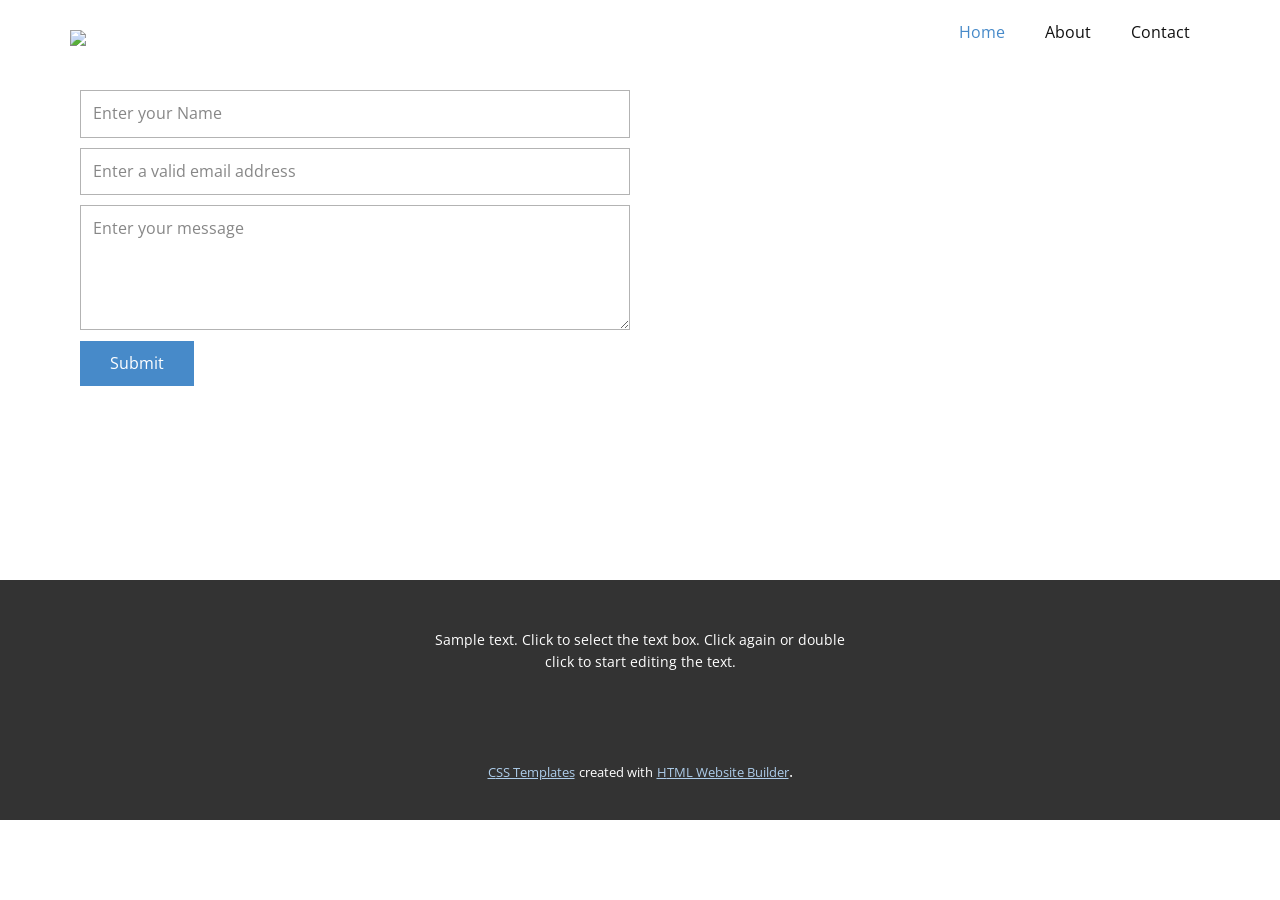
==== index.html @ f88bada9 "Add files via upload" ====
<!DOCTYPE html>
<html style="font-size: 16px;">
  <head>
    <meta name="viewport" content="width=device-width, initial-scale=1.0">
    <meta charset="utf-8">
    <meta name="keywords" content="">
    <meta name="description" content="">
    <meta name="page_type" content="np-template-header-footer-from-plugin">
    <title>Home</title>
    <link rel="stylesheet" href="nicepage.css" media="screen">
<link rel="stylesheet" href="Home.css" media="screen">
    <script class="u-script" type="text/javascript" src="jquery.js" defer=""></script>
    <script class="u-script" type="text/javascript" src="nicepage.js" defer=""></script>
    <meta name="generator" content="Nicepage 3.20.4, nicepage.com">
    <link id="u-theme-google-font" rel="stylesheet" href="https://fonts.googleapis.com/css?family=Roboto:100,100i,300,300i,400,400i,500,500i,700,700i,900,900i|Open+Sans:300,300i,400,400i,600,600i,700,700i,800,800i">
    
    
    <script type="application/ld+json">{
		"@context": "http://schema.org",
		"@type": "Organization",
		"name": "",
		"logo": "images/default-logo.png"
}</script>
    <meta name="theme-color" content="#478ac9">
    <meta property="og:title" content="Home">
    <meta property="og:type" content="website">
  </head>
  <body data-home-page="Home.html" data-home-page-title="Home" class="u-body"><header class="u-clearfix u-header u-header" id="sec-72b2"><div class="u-clearfix u-sheet u-valign-middle u-sheet-1">
        <a href="https://nicepage.com" class="u-image u-logo u-image-1">
          <img src="images/default-logo.png" class="u-logo-image u-logo-image-1">
        </a>
        <nav class="u-menu u-menu-dropdown u-offcanvas u-menu-1">
          <div class="menu-collapse" style="font-size: 1rem; letter-spacing: 0px;">
            <a class="u-button-style u-custom-left-right-menu-spacing u-custom-padding-bottom u-custom-top-bottom-menu-spacing u-nav-link u-text-active-palette-1-base u-text-hover-palette-2-base" href="#">
              <svg><use xmlns:xlink="http://www.w3.org/1999/xlink" xlink:href="#menu-hamburger"></use></svg>
              <svg version="1.1" xmlns="http://www.w3.org/2000/svg" xmlns:xlink="http://www.w3.org/1999/xlink"><defs><symbol id="menu-hamburger" viewBox="0 0 16 16" style="width: 16px; height: 16px;"><rect y="1" width="16" height="2"></rect><rect y="7" width="16" height="2"></rect><rect y="13" width="16" height="2"></rect>
</symbol>
</defs></svg>
            </a>
          </div>
          <div class="u-nav-container">
            <ul class="u-nav u-unstyled u-nav-1"><li class="u-nav-item"><a class="u-button-style u-nav-link u-text-active-palette-1-base u-text-hover-palette-2-base" href="Home.html" style="padding: 10px 20px;">Home</a>
</li><li class="u-nav-item"><a class="u-button-style u-nav-link u-text-active-palette-1-base u-text-hover-palette-2-base" href="About.html" style="padding: 10px 20px;">About</a>
</li><li class="u-nav-item"><a class="u-button-style u-nav-link u-text-active-palette-1-base u-text-hover-palette-2-base" href="Contact.html" style="padding: 10px 20px;">Contact</a>
</li></ul>
          </div>
          <div class="u-nav-container-collapse">
            <div class="u-black u-container-style u-inner-container-layout u-opacity u-opacity-95 u-sidenav">
              <div class="u-sidenav-overflow">
                <div class="u-menu-close"></div>
                <ul class="u-align-center u-nav u-popupmenu-items u-unstyled u-nav-2"><li class="u-nav-item"><a class="u-button-style u-nav-link" href="Home.html">Home</a>
</li><li class="u-nav-item"><a class="u-button-style u-nav-link" href="About.html">About</a>
</li><li class="u-nav-item"><a class="u-button-style u-nav-link" href="Contact.html">Contact</a>
</li></ul>
              </div>
            </div>
            <div class="u-black u-menu-overlay u-opacity u-opacity-70"></div>
          </div>
        </nav>
      </div></header>
    <section class="u-clearfix u-section-1" id="sec-de67">
      <div class="u-clearfix u-sheet u-sheet-1">
        <div class="u-form u-form-1">
          <form action="scripts/form-de67.php" method="POST" class="u-clearfix u-form-spacing-10 u-form-vertical u-inner-form" source="customphp" name="form" style="padding: 10px;">
            <input type="hidden" id="siteId" name="siteId" value="2626324483">
            <input type="hidden" id="pageId" name="pageId" value="67822336">
            <div class="u-form-group u-form-name">
              <label for="name-2cd3" class="u-form-control-hidden u-label"></label>
              <input type="text" placeholder="Enter your Name" id="name-2cd3" name="name" class="u-border-1 u-border-grey-30 u-input u-input-rectangle u-white" required="">
            </div>
            <div class="u-form-email u-form-group">
              <label for="email-2cd3" class="u-form-control-hidden u-label"></label>
              <input type="email" placeholder="Enter a valid email address" id="email-2cd3" name="email" class="u-border-1 u-border-grey-30 u-input u-input-rectangle u-white" required="">
            </div>
            <div class="u-form-group u-form-message">
              <label for="message-2cd3" class="u-form-control-hidden u-label"></label>
              <textarea placeholder="Enter your message" rows="4" cols="50" id="message-2cd3" name="message" class="u-border-1 u-border-grey-30 u-input u-input-rectangle u-white" required=""></textarea>
            </div>
            <div class="u-align-left u-form-group u-form-submit">
              <a href="#" class="u-btn u-btn-submit u-button-style">Submit</a>
              <input type="submit" value="submit" class="u-form-control-hidden">
            </div>
            <div class="u-form-send-message u-form-send-success"> Thank you! Your message has been sent. </div>
            <div class="u-form-send-error u-form-send-message"> Unable to send your message. Please fix errors then try again. </div>
            <input type="hidden" value="" name="recaptchaResponse">
          </form>
        </div>
      </div>
    </section>
    
    
    <footer class="u-align-center u-clearfix u-footer u-grey-80 u-footer" id="sec-b729"><div class="u-clearfix u-sheet u-sheet-1">
        <p class="u-small-text u-text u-text-variant u-text-1">Sample text. Click to select the text box. Click again or double click to start editing the text.</p>
      </div></footer>
    <section class="u-backlink u-clearfix u-grey-80">
      <a class="u-link" href="https://nicepage.com/css-templates" target="_blank">
        <span>CSS Templates</span>
      </a>
      <p class="u-text">
        <span>created with</span>
      </p>
      <a class="u-link" href="https://nicepage.com/html-website-builder" target="_blank">
        <span>HTML Website Builder</span>
      </a>. 
    </section>
  </body>
</html>
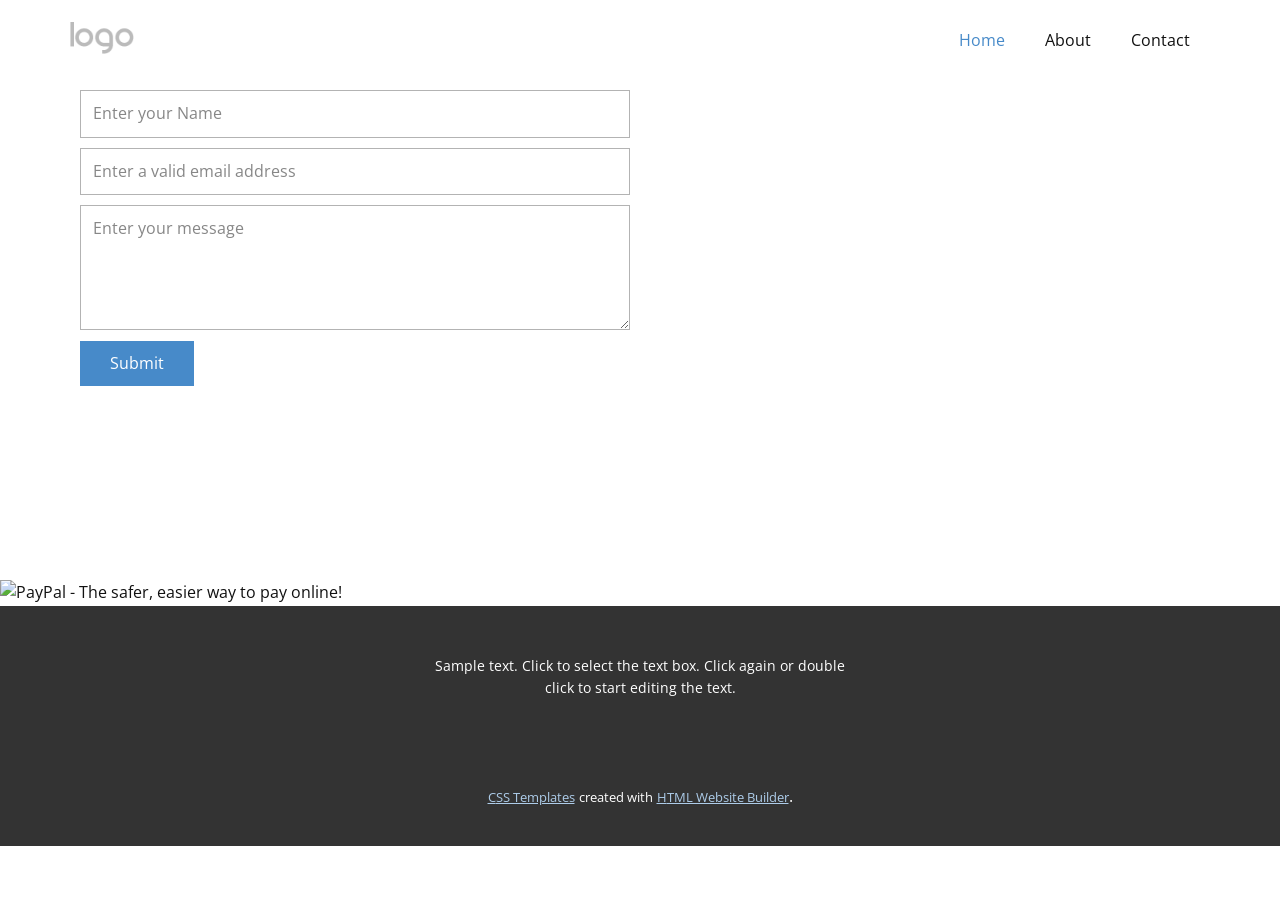
==== commit 270c1dd7: "Update index.html" ====
--- a/index.html
+++ b/index.html
@@ -86,6 +86,16 @@
           </form>
         </div>
       </div>
+	    
+	    <form action="https://www.paypal.com/cgi-bin/webscr" method="post" target="_top">
+<input type="hidden" name="cmd" value="_s-xclick">
+<input type="hidden" name="hosted_button_id" value="XW3G9TFMQW8NN">
+<input type="image" src="https://www.paypalobjects.com/en_US/i/btn/btn_paynow_LG.gif" border="0" name="submit" alt="PayPal - The safer, easier way to pay online!">
+<img alt="" border="0" src="https://www.paypalobjects.com/en_US/i/scr/pixel.gif" width="1" height="1">
+</form>
+	    
+	    
+	    
     </section>
     
     
@@ -104,4 +114,4 @@
       </a>. 
     </section>
   </body>
-</html>+</html>
